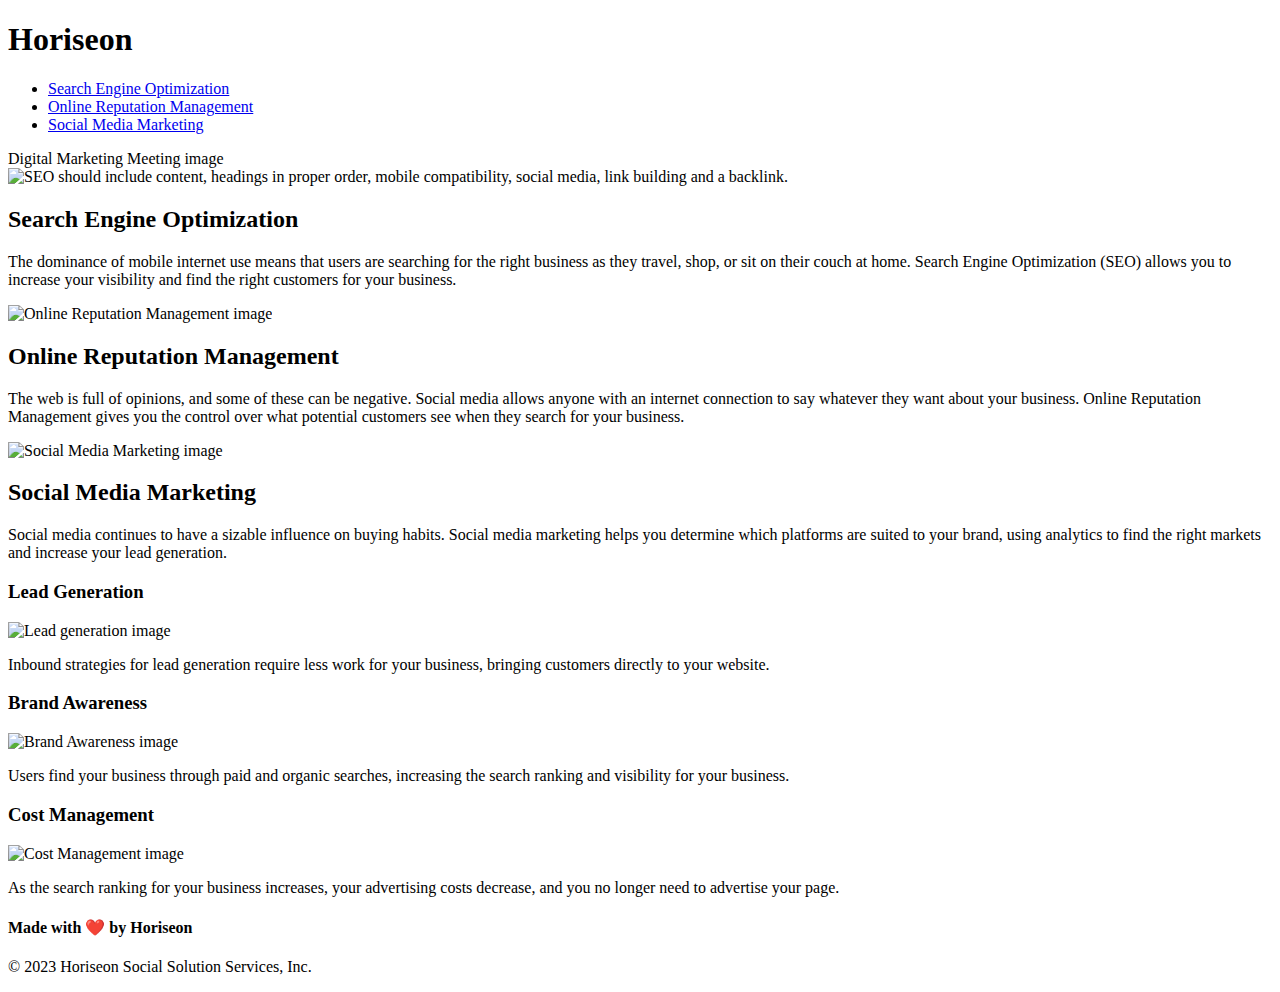
==== Develop/index.html @ bb1079a9 "footer update" ====
<!DOCTYPE html>
<html lang="en-us">

<head>
    <meta charset="UTF-8" />
    <link rel="stylesheet" href="./assets/css/style.css">
    <title>website</title>
</head>

<body>
    <div class="header">
        <h1>Hori<span class="seo">seo</span>n</h1>
        <div>
            <ul>
                <li>
                    <a href="#search-engine-optimization">Search Engine Optimization</a>
                </li>
                <li>
                    <a href="#online-reputation-management">Online Reputation Management</a>
                </li>
                <li>
                    <a href="#social-media-marketing">Social Media Marketing</a>
                </li>
            </ul>
        </div>
    </div>

    <div class="hero" alt='Digital Marketing Meeting image'>
        <div class="hovercap">Digital Marketing Meeting image</div>
    </div>
    </div>

    <div class="content">
        <div class="search-engine-optimization">
            <img src="./assets/images/search-engine-optimization.jpg" alt="SEO should include content, headings in proper order, mobile compatibility, social media, link building and a backlink."
                class="float-left" />
            <h2>Search Engine Optimization</h2>
            <p>
                The dominance of mobile internet use means that users are searching for the right business as they
                travel, shop, or sit on their couch at home. Search Engine Optimization (SEO) allows you to increase
                your visibility and find the right customers for your business.
            </p>
        </div>
        <div id="online-reputation-management" class="online-reputation-management">
            <img src="./assets/images/online-reputation-management.jpg" alt='Online Reputation Management image'
                class="float-right" />
            <h2>Online Reputation Management</h2>
            <p>
                The web is full of opinions, and some of these can be negative. Social media allows anyone with an
                internet connection to say whatever they want about your business. Online Reputation Management gives
                you the control over what potential customers see when they search for your business.
            </p>
        </div>
        <div id="social-media-marketing" class="social-media-marketing">
            <img src="./assets/images/social-media-marketing.jpg" alt='Social Media Marketing image'
                class="float-left" />
            <h2>Social Media Marketing</h2>
            <p>
                Social media continues to have a sizable influence on buying habits. Social media marketing helps you
                determine which platforms are suited to your brand, using analytics to find the right markets and
                increase your lead generation.
            </p>
        </div>
    </div>
    <div class="benefits">
        <div class="benefit-lead">
            <h3>Lead Generation</h3>
            <img src="./assets/images/lead-generation.png" alt='Lead generation image' />
            <p>
                Inbound strategies for lead generation require less work for your business, bringing customers directly
                to your website.
            </p>
        </div>
        <div class="benefit-brand">
            <h3>Brand Awareness</h3>
            <img src="./assets/images/brand-awareness.png" alt='Brand Awareness image' />
            <p>
                Users find your business through paid and organic searches, increasing the search ranking and visibility
                for your business.
            </p>
        </div>
        <div class="benefit-cost">
            <h3>Cost Management</h3>
            <img src="./assets/images/cost-management.png" alt='Cost Management image' />
            <p>
                As the search ranking for your business increases, your advertising costs decrease, and you no longer
                need to advertise your page.
            </p>
        </div>
    </div>
    <div class="footer">
        <h4>Made with ❤️️ by Horiseon</h4>
        <p>
            &copy; 2023 Horiseon Social Solution Services, Inc.
        </p>
    </div>
</body>

</html>
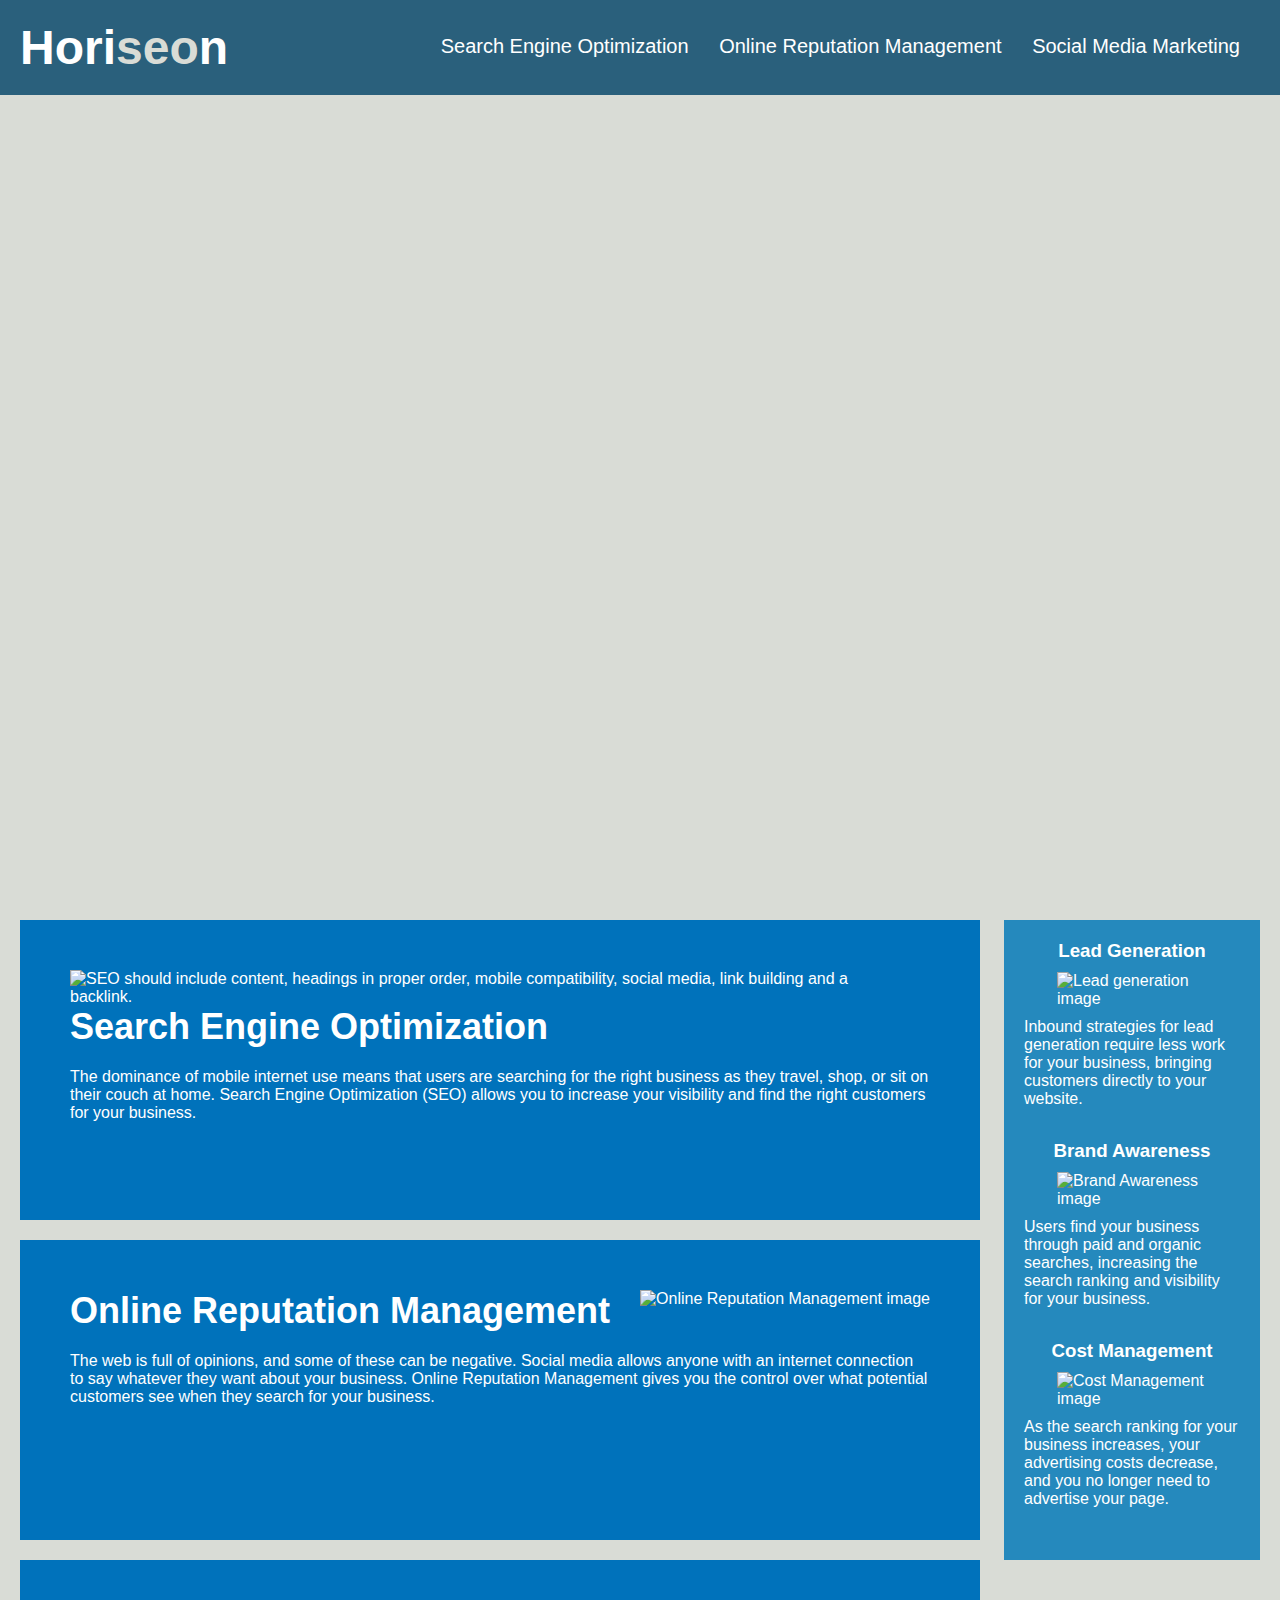
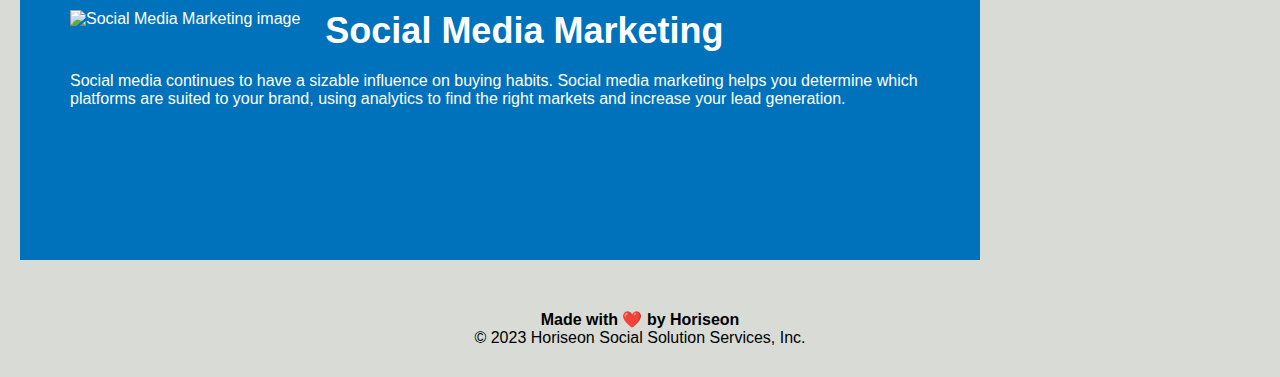
==== commit 632917eb: "formatting files" ====
--- a/Develop/index.html
+++ b/Develop/index.html
@@ -32,7 +32,8 @@
 
     <div class="content">
         <div class="search-engine-optimization">
-            <img src="./assets/images/search-engine-optimization.jpg" alt="SEO should include content, headings in proper order, mobile compatibility, social media, link building and a backlink."
+            <img src="./assets/images/search-engine-optimization.jpg"
+                alt="SEO should include content, headings in proper order, mobile compatibility, social media, link building and a backlink."
                 class="float-left" />
             <h2>Search Engine Optimization</h2>
             <p>
--- a/Develop/assets/css/style.css
+++ b/Develop/assets/css/style.css
@@ -0,0 +1,210 @@
+* {
+    box-sizing: border-box;
+    padding: 0;
+    margin: 0;
+    flex: content;
+}
+
+body {
+    background-color: #d9dcd6;
+}
+
+.header {
+    padding: 20px;
+    font-family: 'Trebuchet MS', 'Lucida Sans Unicode', 'Lucida Grande', 'Lucida Sans', Arial, sans-serif;
+    background-color: #2a607c;
+    color: #ffffff;
+    flex: content;
+}
+
+.header h1 {
+    display: inline-block;
+    font-size: 48px;
+    flex-wrap: wrap;
+}
+
+.header h1 .seo {
+    color: #d9dcd6;
+}
+
+.header div {
+    padding-top: 15px;
+    margin-right: 20px;
+    float: right;
+    font-family: 'Gill Sans', 'Gill Sans MT', 'Calibri', 'Trebuchet MS', sans-serif;
+    font-size: 20px;
+    flex-wrap: flex;
+}
+
+.header div ul {
+    list-style-type: none;
+    flex-direction: column;
+}
+
+.header div ul li {
+    display: inline-block;
+    margin-left: 25px;
+    flex-direction: row;
+}
+
+a {
+    color: #ffffff;
+    text-decoration: none;
+    flex: flex;
+}
+
+p {
+    font-size: 16px;
+}
+
+.hero {
+    height: 800px;
+    width: 100%;
+    margin-bottom: 25px;
+    background-image: url("../images/digital-marketing-meeting.jpg");
+    background-size: cover;
+    background-position: center;
+    position: relative;
+}
+
+.hovercap {
+    position: absolute;
+    bottom: 0;
+    left: 0;
+    width: 100%;
+    padding: 10px;
+    color: white;
+    background-color: blue;
+    visibility: none;
+    opacity: 0;
+    transition: 0.3s;
+}
+
+.hero :hover.hovercap {
+    visibility: visible;
+    opacity: 1;
+}
+
+.float-left {
+    float: left;
+    margin-right: 25px;
+}
+
+.float-right {
+    float: right;
+    margin-left: 25px;
+}
+
+.content {
+    width: 75%;
+    display: inline-block;
+    margin-left: 20px;
+}
+
+.benefits {
+    margin-right: 20px;
+    padding: 20px;
+    clear: both;
+    float: right;
+    width: 20%;
+    height: 100%;
+    font-family: 'Gill Sans', 'Gill Sans MT', 'Calibri', 'Trebuchet MS', sans-serif;
+    background-color: #2589bd;
+}
+
+.benefit-lead {
+    margin-bottom: 32px;
+    color: #ffffff;
+}
+
+.benefit-brand {
+    margin-bottom: 32px;
+    color: #ffffff;
+}
+
+.benefit-cost {
+    margin-bottom: 32px;
+    color: #ffffff;
+}
+
+.benefit-lead h3 {
+    margin-bottom: 10px;
+    text-align: center;
+}
+
+.benefit-brand h3 {
+    margin-bottom: 10px;
+    text-align: center;
+}
+
+.benefit-cost h3 {
+    margin-bottom: 10px;
+    text-align: center;
+}
+
+.benefit-lead img {
+    display: block;
+    margin: 10px auto;
+    max-width: 150px;
+}
+
+.benefit-brand img {
+    display: block;
+    margin: 10px auto;
+    max-width: 150px;
+}
+
+.benefit-cost img {
+    display: block;
+    margin: 10px auto;
+    max-width: 150px;
+}
+
+.search-engine-optimization,
+.online-reputation-management,
+.social-media-marketing {
+    margin-bottom: 20px;
+    padding: 50px;
+    height: 300px;
+    font-family: 'Gill Sans', 'Gill Sans MT', 'Calibri', 'Trebuchet MS', sans-serif;
+    background-color: #0072bb;
+    color: #ffffff;
+}
+
+.search-engine-optimization img {
+    max-height: 200px;
+}
+
+.online-reputation-management img {
+    max-height: 200px;
+}
+
+.social-media-marketing img {
+    max-height: 200px;
+}
+
+.search-engine-optimization h2 {
+    margin-bottom: 20px;
+    font-size: 36px;
+}
+
+.online-reputation-management h2 {
+    margin-bottom: 20px;
+    font-size: 36px;
+}
+
+.social-media-marketing h2 {
+    margin-bottom: 20px;
+    font-size: 36px;
+}
+
+.footer {
+    padding: 30px;
+    clear: both;
+    font-family: 'Trebuchet MS', 'Lucida Sans Unicode', 'Lucida Grande', 'Lucida Sans', Arial, sans-serif;
+    text-align: center;
+}
+
+.footer h2 {
+    font-size: 20px;
+}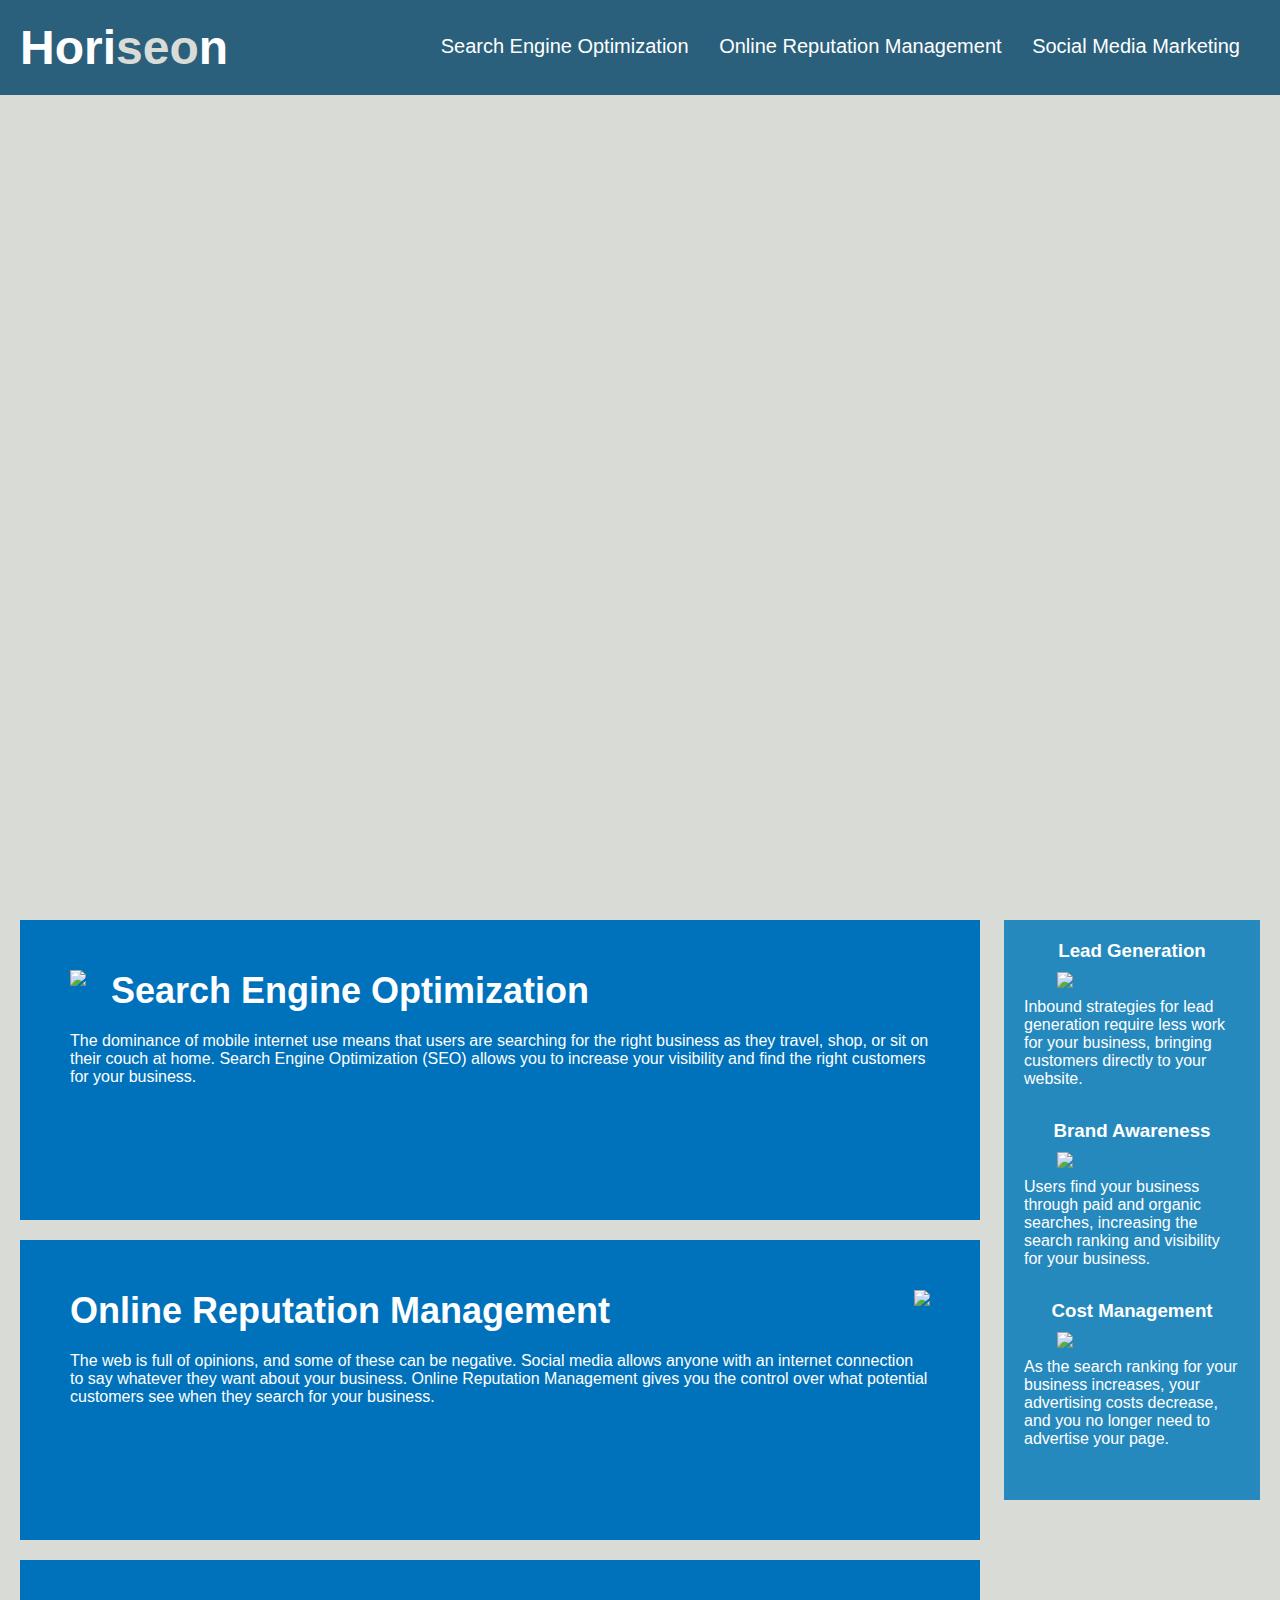
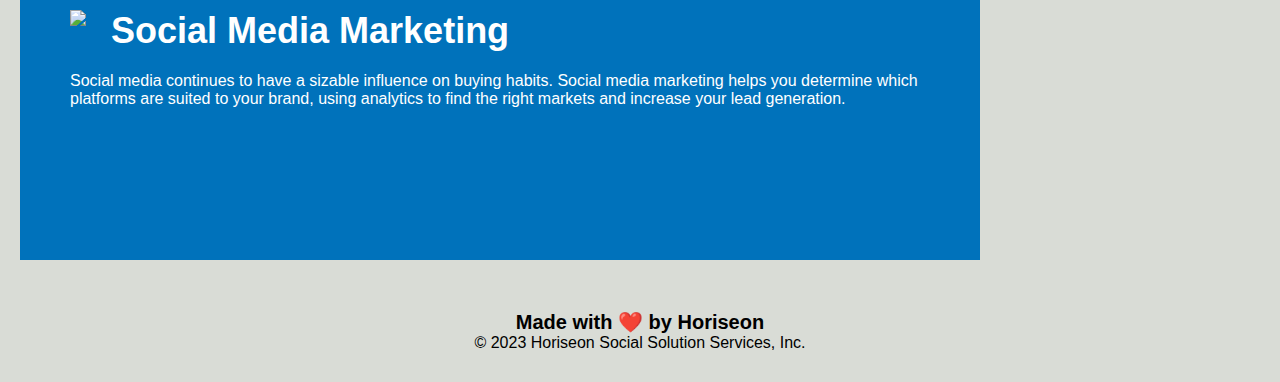
==== commit 6664ff4f: "footer update" ====
--- a/Develop/index.html
+++ b/Develop/index.html
@@ -24,73 +24,55 @@
             </ul>
         </div>
     </div>
-
-    <div class="hero" alt='Digital Marketing Meeting image'>
-        <div class="hovercap">Digital Marketing Meeting image</div>
-    </div>
-    </div>
-
+    <div class="hero"></div>
     <div class="content">
         <div class="search-engine-optimization">
-            <img src="./assets/images/search-engine-optimization.jpg"
-                alt="SEO should include content, headings in proper order, mobile compatibility, social media, link building and a backlink."
-                class="float-left" />
+            <img src="./assets/images/search-engine-optimization.jpg" class="float-left" />
             <h2>Search Engine Optimization</h2>
             <p>
-                The dominance of mobile internet use means that users are searching for the right business as they
-                travel, shop, or sit on their couch at home. Search Engine Optimization (SEO) allows you to increase
-                your visibility and find the right customers for your business.
+                The dominance of mobile internet use means that users are searching for the right business as they travel, shop, or sit on their couch at home. Search Engine Optimization (SEO) allows you to increase your visibility and find the right customers for your business.
             </p>
         </div>
         <div id="online-reputation-management" class="online-reputation-management">
-            <img src="./assets/images/online-reputation-management.jpg" alt='Online Reputation Management image'
-                class="float-right" />
+            <img src="./assets/images/online-reputation-management.jpg" class="float-right" />
             <h2>Online Reputation Management</h2>
             <p>
-                The web is full of opinions, and some of these can be negative. Social media allows anyone with an
-                internet connection to say whatever they want about your business. Online Reputation Management gives
-                you the control over what potential customers see when they search for your business.
+                The web is full of opinions, and some of these can be negative. Social media allows anyone with an internet connection to say whatever they want about your business. Online Reputation Management gives you the control over what potential customers see when they search for your business.
             </p>
         </div>
         <div id="social-media-marketing" class="social-media-marketing">
-            <img src="./assets/images/social-media-marketing.jpg" alt='Social Media Marketing image'
-                class="float-left" />
+            <img src="./assets/images/social-media-marketing.jpg" class="float-left" />
             <h2>Social Media Marketing</h2>
             <p>
-                Social media continues to have a sizable influence on buying habits. Social media marketing helps you
-                determine which platforms are suited to your brand, using analytics to find the right markets and
-                increase your lead generation.
+                Social media continues to have a sizable influence on buying habits. Social media marketing helps you determine which platforms are suited to your brand, using analytics to find the right markets and increase your lead generation.
             </p>
         </div>
     </div>
     <div class="benefits">
         <div class="benefit-lead">
             <h3>Lead Generation</h3>
-            <img src="./assets/images/lead-generation.png" alt='Lead generation image' />
+            <img src="./assets/images/lead-generation.png" />
             <p>
-                Inbound strategies for lead generation require less work for your business, bringing customers directly
-                to your website.
+                Inbound strategies for lead generation require less work for your business, bringing customers directly to your website.
             </p>
         </div>
         <div class="benefit-brand">
             <h3>Brand Awareness</h3>
-            <img src="./assets/images/brand-awareness.png" alt='Brand Awareness image' />
+            <img src="./assets/images/brand-awareness.png" />
             <p>
-                Users find your business through paid and organic searches, increasing the search ranking and visibility
-                for your business.
+                Users find your business through paid and organic searches, increasing the search ranking and visibility for your business.
             </p>
         </div>
         <div class="benefit-cost">
             <h3>Cost Management</h3>
-            <img src="./assets/images/cost-management.png" alt='Cost Management image' />
+            <img src="./assets/images/cost-management.png"></img>
             <p>
-                As the search ranking for your business increases, your advertising costs decrease, and you no longer
-                need to advertise your page.
+                As the search ranking for your business increases, your advertising costs decrease, and you no longer need to advertise your page.
             </p>
         </div>
     </div>
     <div class="footer">
-        <h4>Made with ❤️️ by Horiseon</h4>
+        <h2>Made with ❤️️ by Horiseon</h2>
         <p>
             &copy; 2023 Horiseon Social Solution Services, Inc.
         </p>
